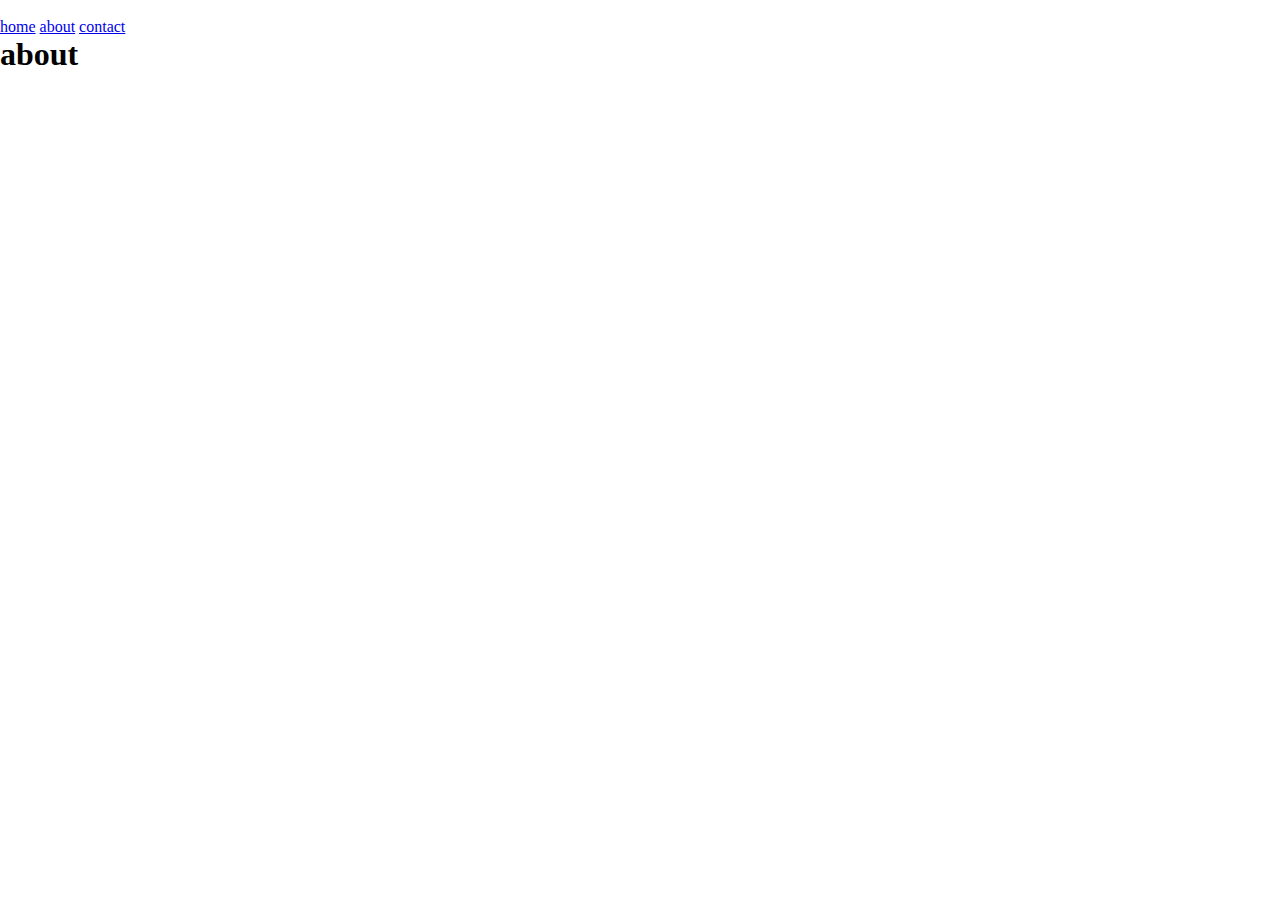
==== about.html @ ddeabd54 "initial commit" ====
<!DOCTYPE html>
<html lang="en">
  <head>
    <meta charset="UTF-8" />
    <meta http-equiv="X-UA-Compatible" content="IE=edge" />
    <meta name="viewport" content="width=device-width, initial-scale=1.0" />
    <title>project8</title>
    <link rel="stylesheet" href="./assets/css/main.css" />
    <img src="" alt="" />
  </head>
  <body>
    <header>
      <nav>
        <a href="./index.html">home</a>
        <a href="./about.html">about</a>
        <a href="./contact.html">contact</a>
    </nav>
    </header>
    <h1>about</h1>
  </body>
</html>
---- assets/css/main.css ----
@import "./global.css";
@import "./layout.css"
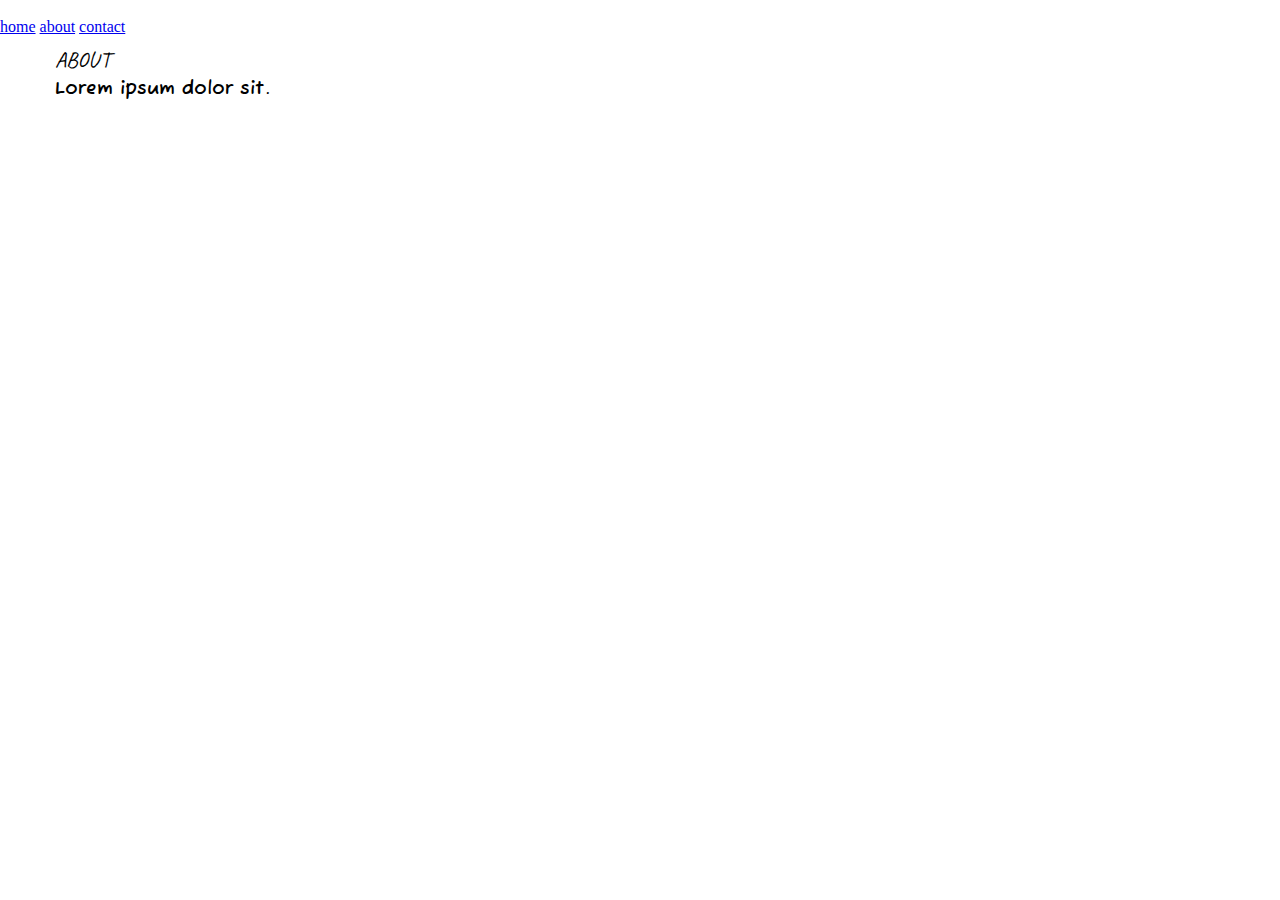
==== commit 6fe87a4f: "fonts" ====
--- a/about.html
+++ b/about.html
@@ -5,6 +5,7 @@
     <meta http-equiv="X-UA-Compatible" content="IE=edge" />
     <meta name="viewport" content="width=device-width, initial-scale=1.0" />
     <title>project8</title>
+    <link href="https://fonts.googleapis.com/css2?family=Fuzzy+Bubbles&display=swap" rel="stylesheet">
     <link rel="stylesheet" href="./assets/css/main.css" />
     <img src="" alt="" />
   </head>
@@ -14,8 +15,13 @@
         <a href="./index.html">home</a>
         <a href="./about.html">about</a>
         <a href="./contact.html">contact</a>
-    </nav>
+      </nav>
     </header>
-    <h1>about</h1>
+    
+
+    <main class="container">
+      <h1>about</h1>
+      <h3>Lorem ipsum dolor sit.</h3>
+    </main>
   </body>
 </html>
--- a/assets/css/main.css
+++ b/assets/css/main.css
@@ -1,2 +1,6 @@
+@import"https://necolas.github.io/normalize.css/8.0.1/normalize.css";
+@import url("https://fonts.googleapis.com/css2?family=Bebas+Neue&display=swap");
 @import "./global.css";
-@import "./layout.css"
+@import "./layout.css";
+@import "./typography.css";
+@import "./components.css";
